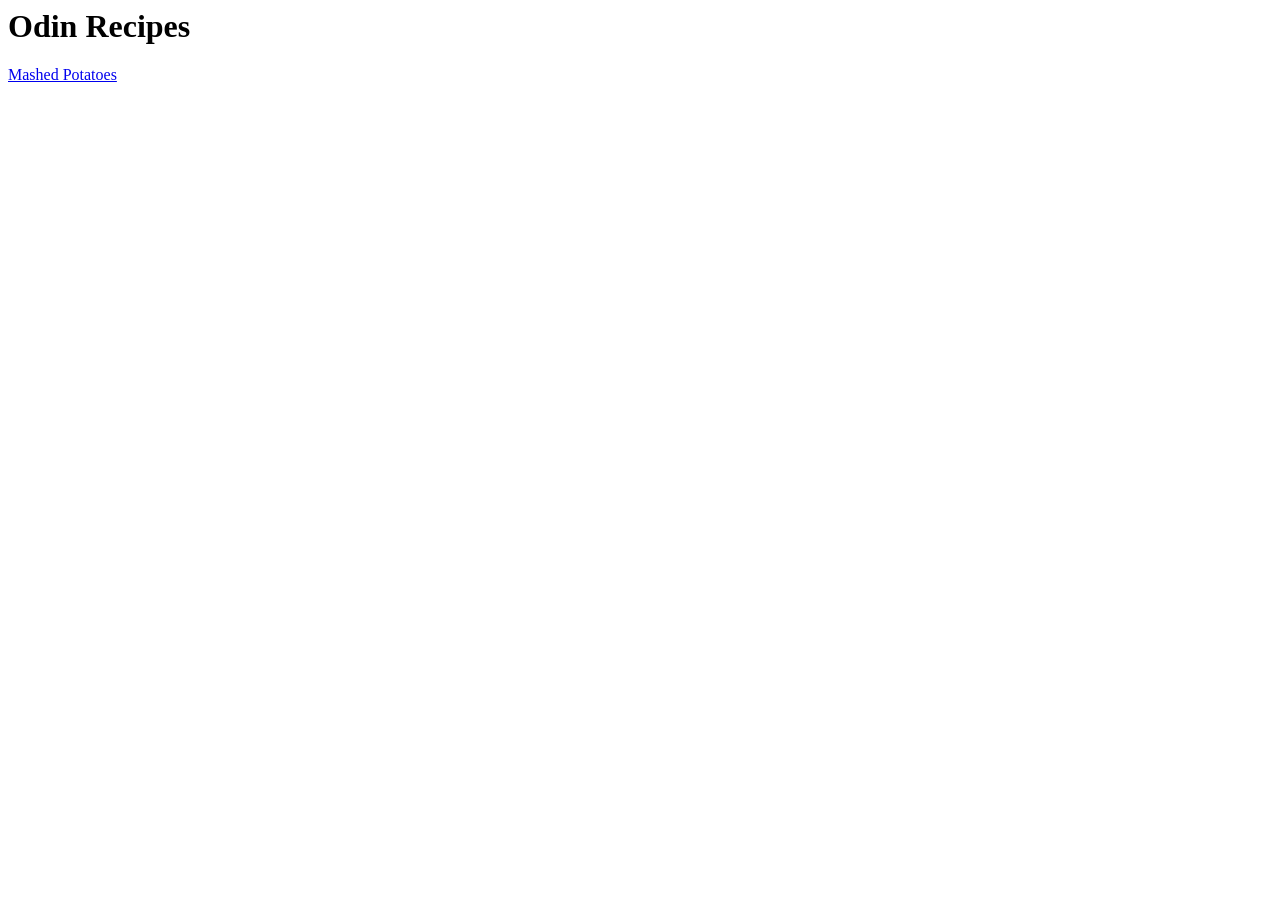
==== index.html @ f29a9b7a "Created a homepage and linked a recipe for mashed potatoes" ====
<html lang="en">
    <head>
        <meta charset="UTF-8">
        <title>Odin Recipes</title>
    </head>

    <body>
        <h1>Odin Recipes</h1>
        <a href="recipes/mashed-potatoes.html">Mashed Potatoes</a>
    </body>
</html>
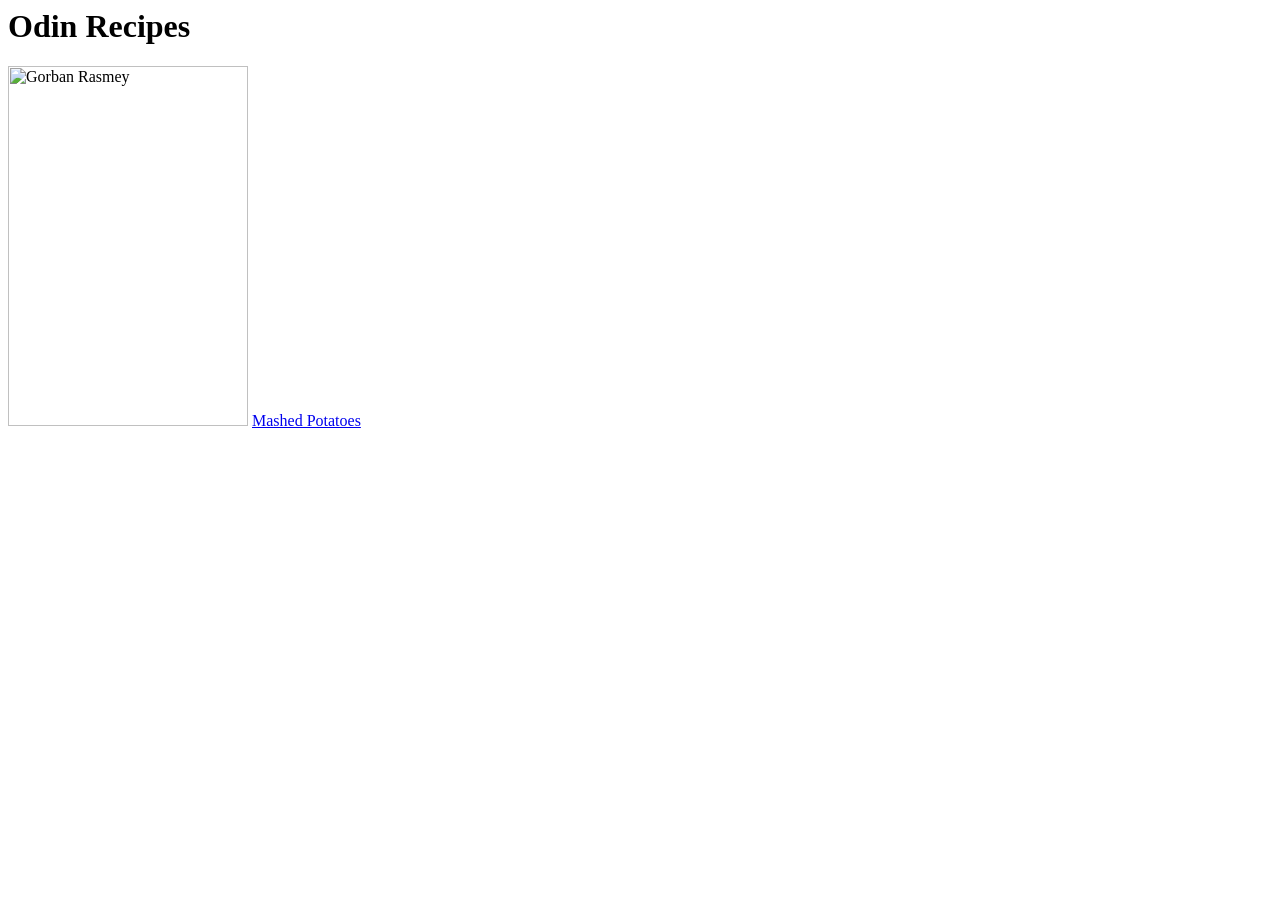
==== commit fc691a24: "Fixed broken link on index.html" ====
--- a/index.html
+++ b/index.html
@@ -6,6 +6,8 @@
 
     <body>
         <h1>Odin Recipes</h1>
-        <a href="recipes/mashed-potatoes.html">Mashed Potatoes</a>
+        <img src="./images/Spocy-Vegtabl.jpg" alt="Gorban Rasmey" width="240" height="360">
+
+        <a href="./recipes/mashed-potatoes.html">Mashed Potatoes</a>
     </body>
 </html>
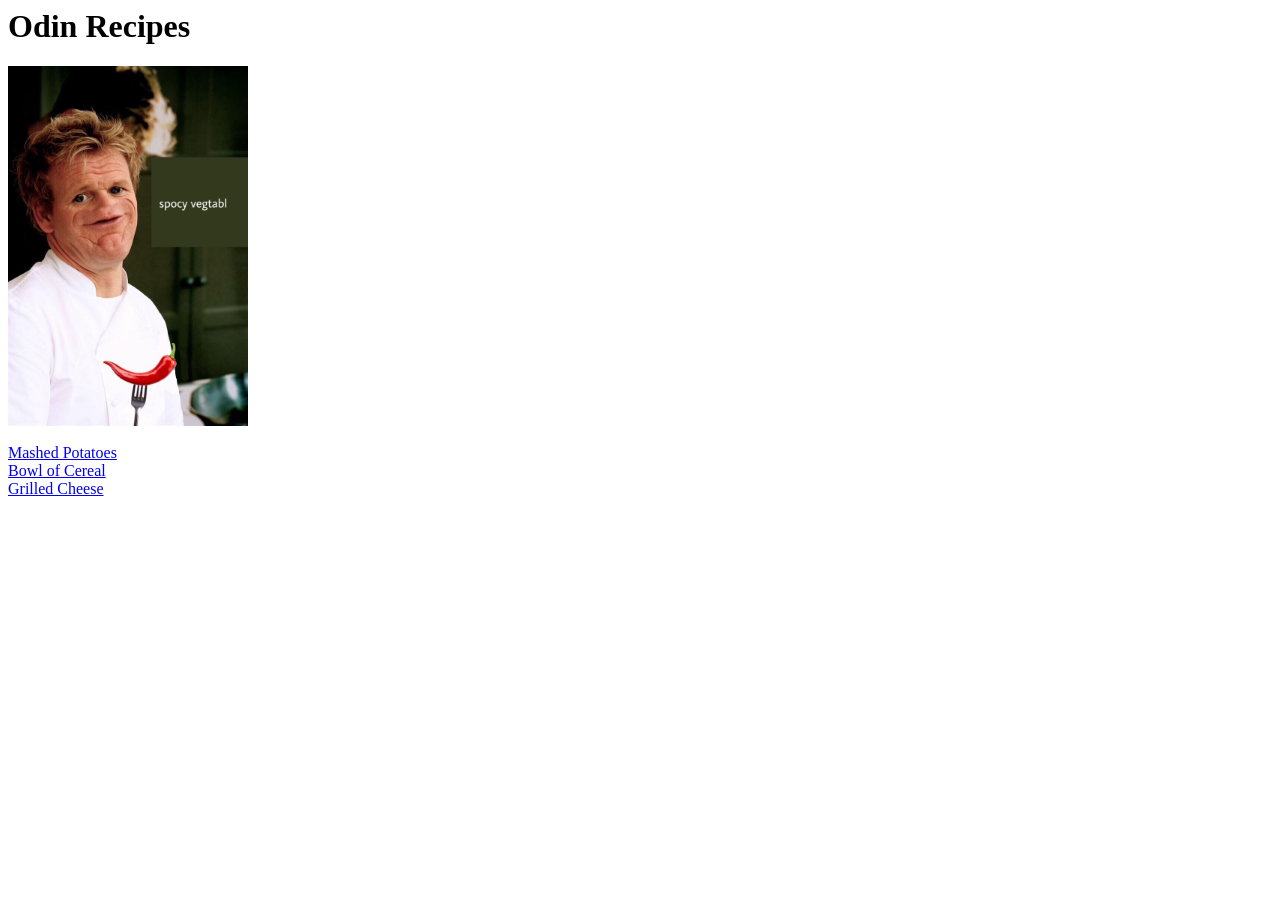
==== commit 95992cb8: "Added recipes for cereal and grilled cheese. Project complete!" ====
--- a/index.html
+++ b/index.html
@@ -7,7 +7,10 @@
     <body>
         <h1>Odin Recipes</h1>
         <img src="./images/Spocy-Vegtabl.jpg" alt="Gorban Rasmey" width="240" height="360">
+        <br><br>
 
-        <a href="./recipes/mashed-potatoes.html">Mashed Potatoes</a>
+        <a href="./recipes/mashed-potatoes.html">Mashed Potatoes</a><br>
+        <a href="./recipes/bowl-of-cereal.html">Bowl of Cereal</a><br>
+        <a href="./recipes/grilled-cheese.html">Grilled Cheese</a>
     </body>
 </html>
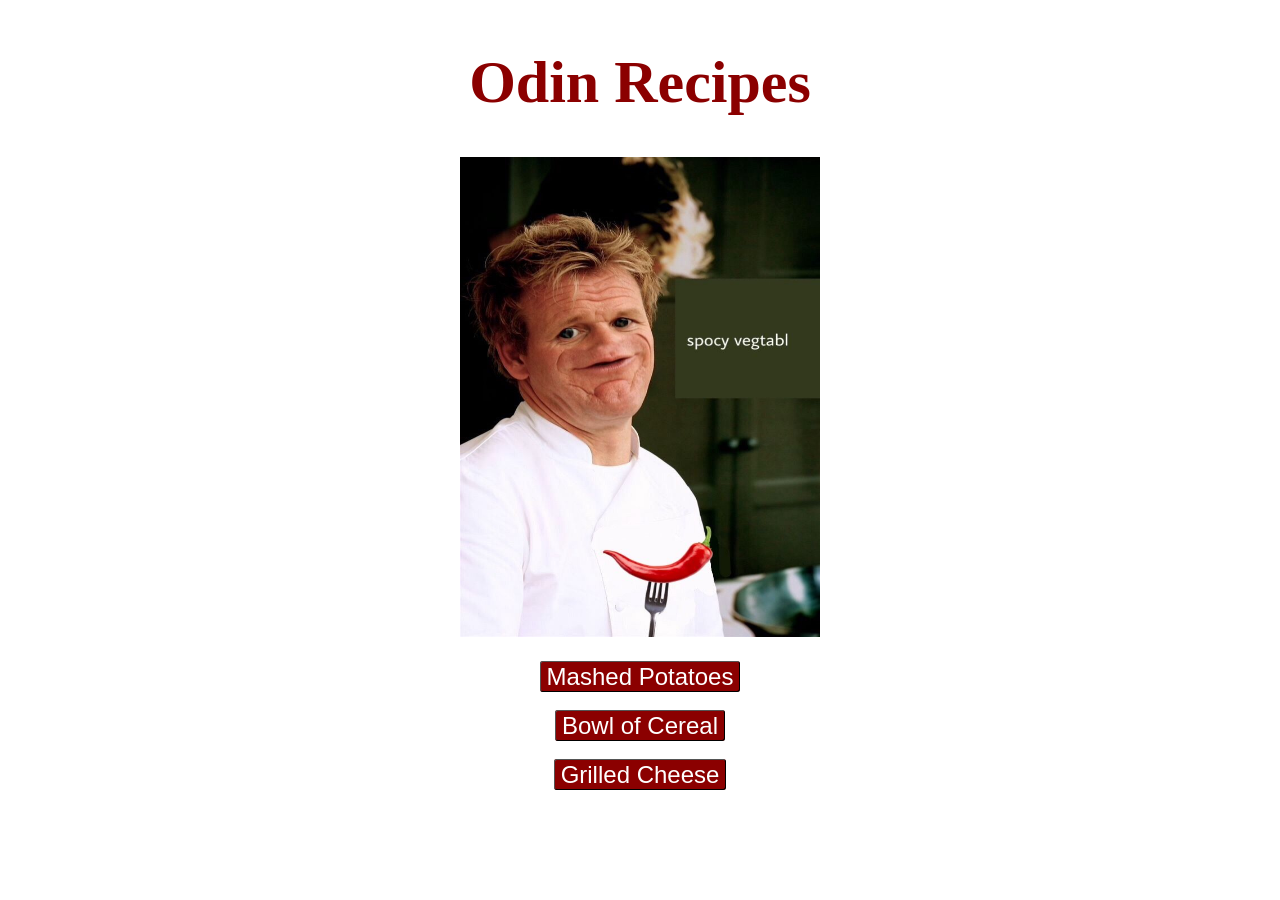
==== commit fd438fc1: "Added CSS stylization" ====
--- a/index.html
+++ b/index.html
@@ -1,16 +1,18 @@
+<!DOCTYPE html>
 <html lang="en">
     <head>
         <meta charset="UTF-8">
         <title>Odin Recipes</title>
+        <link rel="stylesheet" href="./style.css">
     </head>
 
-    <body>
+    <body class="home">
         <h1>Odin Recipes</h1>
-        <img src="./images/Spocy-Vegtabl.jpg" alt="Gorban Rasmey" width="240" height="360">
+        <img src="./images/Spocy-Vegtabl.jpg" alt="Gorban Rasmey" width="360" height="480">
         <br><br>
 
-        <a href="./recipes/mashed-potatoes.html">Mashed Potatoes</a><br>
-        <a href="./recipes/bowl-of-cereal.html">Bowl of Cereal</a><br>
-        <a href="./recipes/grilled-cheese.html">Grilled Cheese</a>
+        <a class="button" href="./recipes/mashed-potatoes.html">Mashed Potatoes</a><br><br>
+        <a class="button" href="./recipes/bowl-of-cereal.html">Bowl of Cereal</a><br><br>
+        <a class="button" href="./recipes/grilled-cheese.html">Grilled Cheese</a>
     </body>
 </html>
--- a/style.css
+++ b/style.css
@@ -0,0 +1,60 @@
+* {
+    font-family: Garamond, Georgia, "Times New Roman", serif;
+    font-size: 18px;
+}
+
+h1, h2, h3 {
+    color: darkred;
+}
+
+h1 {
+    font-size: 60px;
+}
+
+h2 {
+    font-size: 36px;
+}
+
+h3 {
+    font-size: 24px;
+    margin-top: 6px;
+    margin-bottom: 12px;
+}
+
+ul, ol, li {
+    margin-top: 6px;
+}
+
+.button {
+    font-family: Verdana, Arial, Helvetica, sans-serif;
+    font-size: 24px;
+    padding: 1px 6px;
+    border: 1px outset black;
+    border-radius: 3px;
+    color: white;
+    background-color: darkred;
+    text-decoration: none;
+}
+
+.home {
+    text-align: center;
+    align-content: center;
+}
+    
+#potato-serves {
+    margin-left: 210px; 
+    color: darkred; 
+    font-weight: bold; 
+    margin-top: 0; 
+    margin-bottom: 24px;
+}
+
+.recipe {
+    padding: 6px 12px;
+    border: 1px outset black;
+    border-radius: 3px;
+    background-color: lightgoldenrodyellow;
+    margin-top: 12px;
+    margin-bottom: 24px;
+    width: fit-content;
+}
